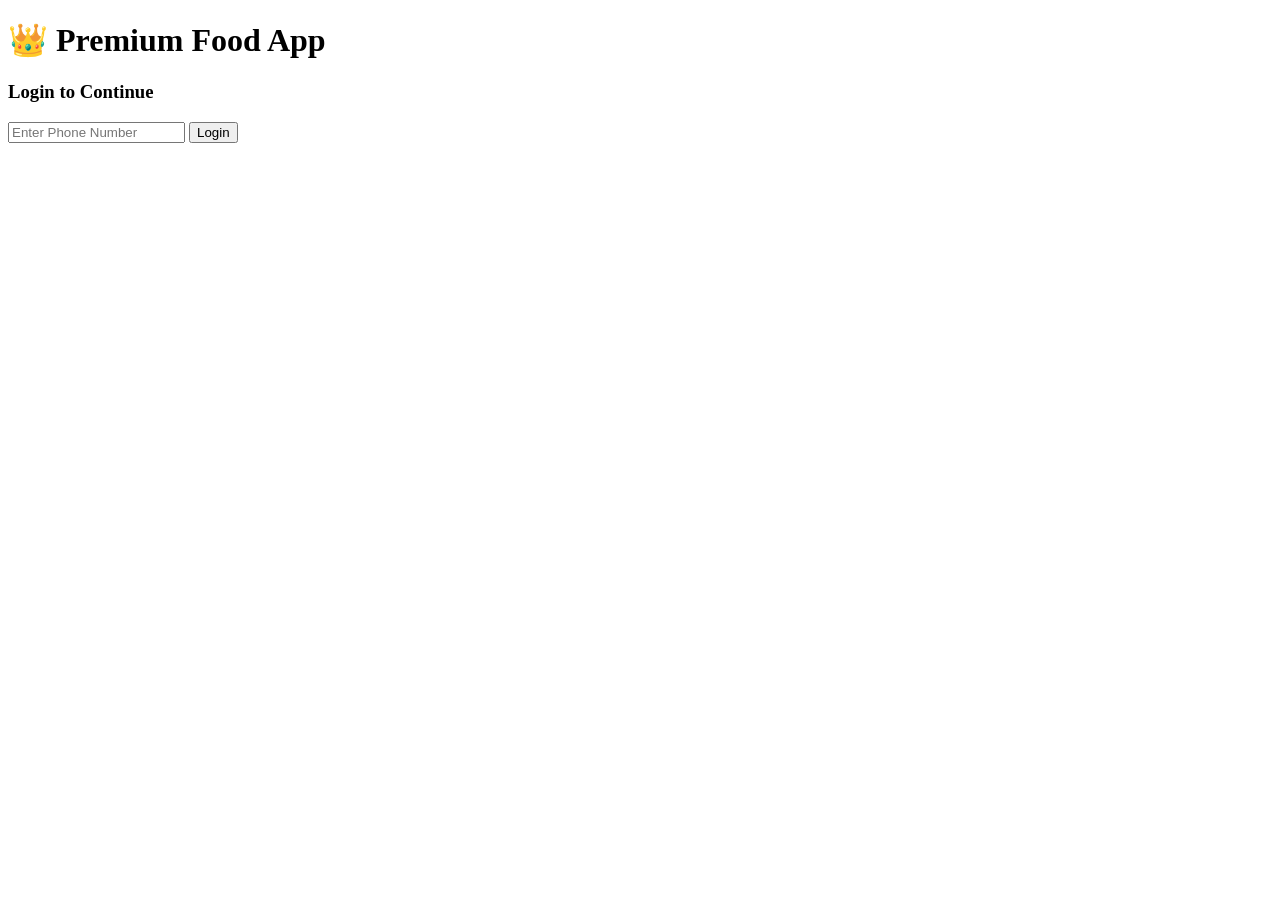
==== index.html @ 674cc787 "Add initial HTML structure for login page" ====
<!DOCTYPE html>
<html>
<head>
  <title>Premium Food App - Login</title>
  <link rel="stylesheet" href="style.css">
</head>
<body>

<div class="login-box">
  <h1>👑 Premium Food App</h1>
  <h3>Login to Continue</h3>

  <input type="text" id="phone" placeholder="Enter Phone Number">
  <button onclick="login()">Login</button>
</div>

<script src="script.js"></script>

</body>
</html>
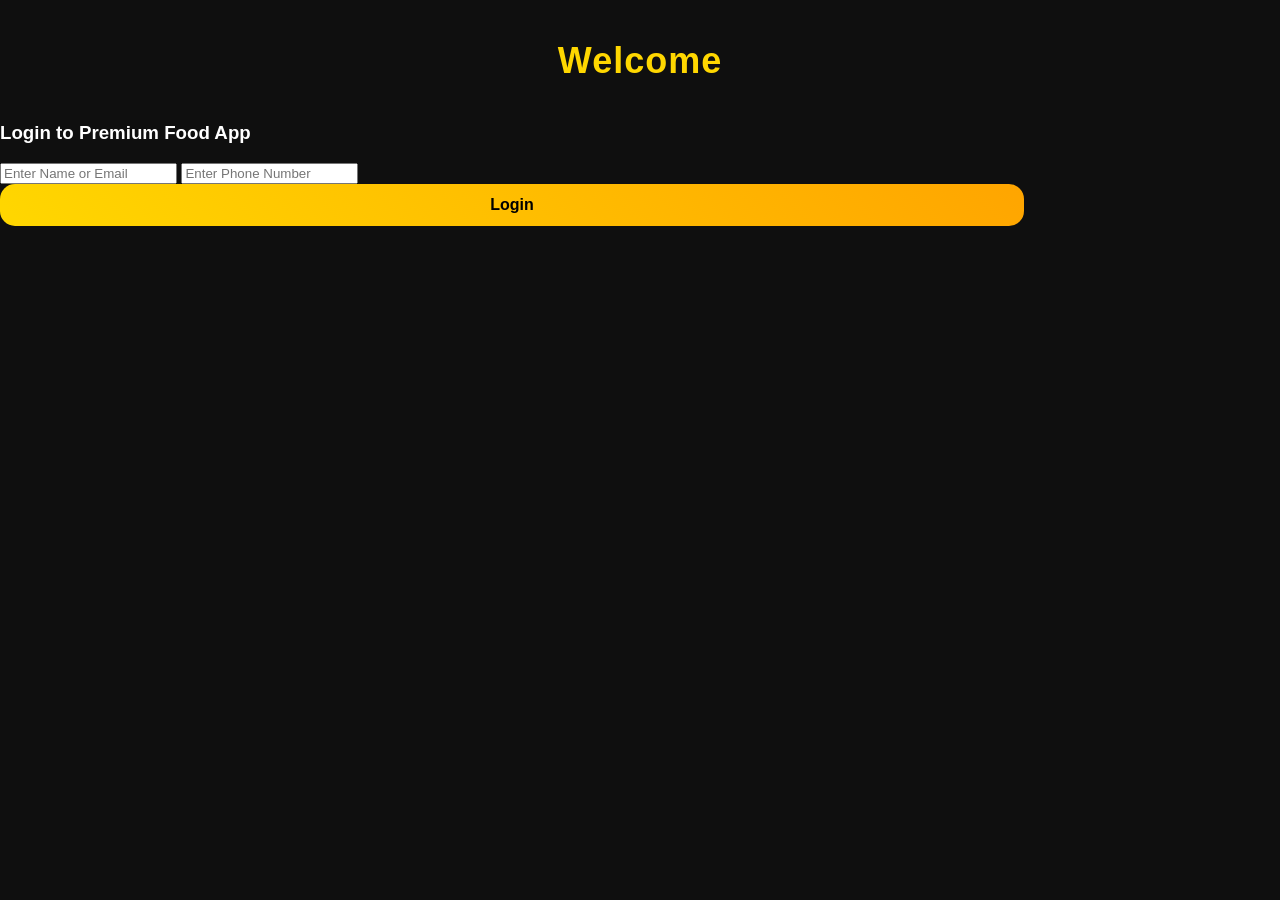
==== commit 80825092: "Update login form fields and headings" ====
--- a/index.html
+++ b/index.html
@@ -7,14 +7,15 @@
 <body>
 
 <div class="login-box">
-  <h1>👑 Premium Food App</h1>
-  <h3>Login to Continue</h3>
+  <h1>Welcome</h1>
+  <h3>Login to Premium Food App</h3>
 
-  <input type="text" id="phone" placeholder="Enter Phone Number">
+  <input type="text" id="username" placeholder="Enter Name or Email">
+  <input type="number" id="phone" placeholder="Enter Phone Number">
+
   <button onclick="login()">Login</button>
 </div>
 
 <script src="script.js"></script>
-
 </body>
 </html>
--- a/style.css
+++ b/style.css
@@ -0,0 +1,143 @@
+/* =========================
+   Body & Font
+========================= */
+body {
+  margin: 0;
+  font-family: 'Poppins', sans-serif;
+  background: #0f0f0f; /* dark premium background */
+  color: white;
+}
+
+h1 {
+  text-align: center;
+  margin: 40px 0;
+  font-size: 36px;
+  letter-spacing: 1px;
+  color: gold;
+}
+
+/* =========================
+   Navigation
+========================= */
+nav {
+  background: #000;
+  padding: 15px;
+  text-align: center;
+  position: sticky;
+  top: 0;
+  box-shadow: 0 2px 10px rgba(255, 215, 0, 0.3);
+  z-index: 1000;
+}
+
+nav a {
+  color: gold;
+  margin: 0 20px;
+  text-decoration: none;
+  font-weight: bold;
+  font-size: 18px;
+  transition: 0.3s;
+}
+
+nav a:hover {
+  color: white;
+  transform: scale(1.1);
+}
+
+/* =========================
+   Cards
+========================= */
+.container {
+  display: flex;
+  flex-wrap: wrap;
+  justify-content: center;
+  gap: 30px;
+  padding: 30px;
+}
+
+.card {
+  background: #1a1a1a;
+  width: 300px;
+  border-radius: 25px;
+  overflow: hidden;
+  box-shadow: 0 0 25px rgba(255, 215, 0, 0.5);
+  transition: 0.4s;
+  text-align: center;
+  border: 2px solid #333;
+}
+
+.card:hover {
+  transform: scale(1.05) rotate(-1deg);
+  box-shadow: 0 0 40px rgba(255, 215, 0, 0.8);
+}
+
+.card img {
+  width: 100%;
+  height: 220px;
+  object-fit: cover;
+  border-bottom: 2px solid #333;
+  transition: 0.3s;
+}
+
+.card img:hover {
+  transform: scale(1.1);
+  filter: brightness(1.2);
+}
+
+.card h3 {
+  margin: 15px 0 5px 0;
+  color: gold;
+}
+
+.card p {
+  margin-bottom: 15px;
+  font-weight: bold;
+}
+
+/* =========================
+   Buttons
+========================= */
+button {
+  padding: 12px;
+  border: none;
+  background: linear-gradient(45deg, gold, orange);
+  font-weight: bold;
+  cursor: pointer;
+  width: 80%;
+  margin-bottom: 20px;
+  border-radius: 15px;
+  transition: 0.3s;
+  color: black;
+  font-size: 16px;
+}
+
+button:hover {
+  background: linear-gradient(45deg, orange, gold);
+  color: white;
+  transform: scale(1.05);
+}
+
+/* =========================
+   Cart Page
+========================= */
+#cart-container .card {
+  width: 90%;
+  margin: 15px auto;
+  border-radius: 20px;
+  padding: 15px;
+  background: #222;
+  box-shadow: 0 0 20px rgba(255, 215, 0, 0.4);
+}
+
+#total {
+  text-align: center;
+  margin: 30px 0;
+  font-size: 28px;
+  color: gold;
+}
+
+#cart-container input[type=number] {
+  width: 60px;
+  border-radius: 10px;
+  padding: 5px;
+  text-align: center;
+}
